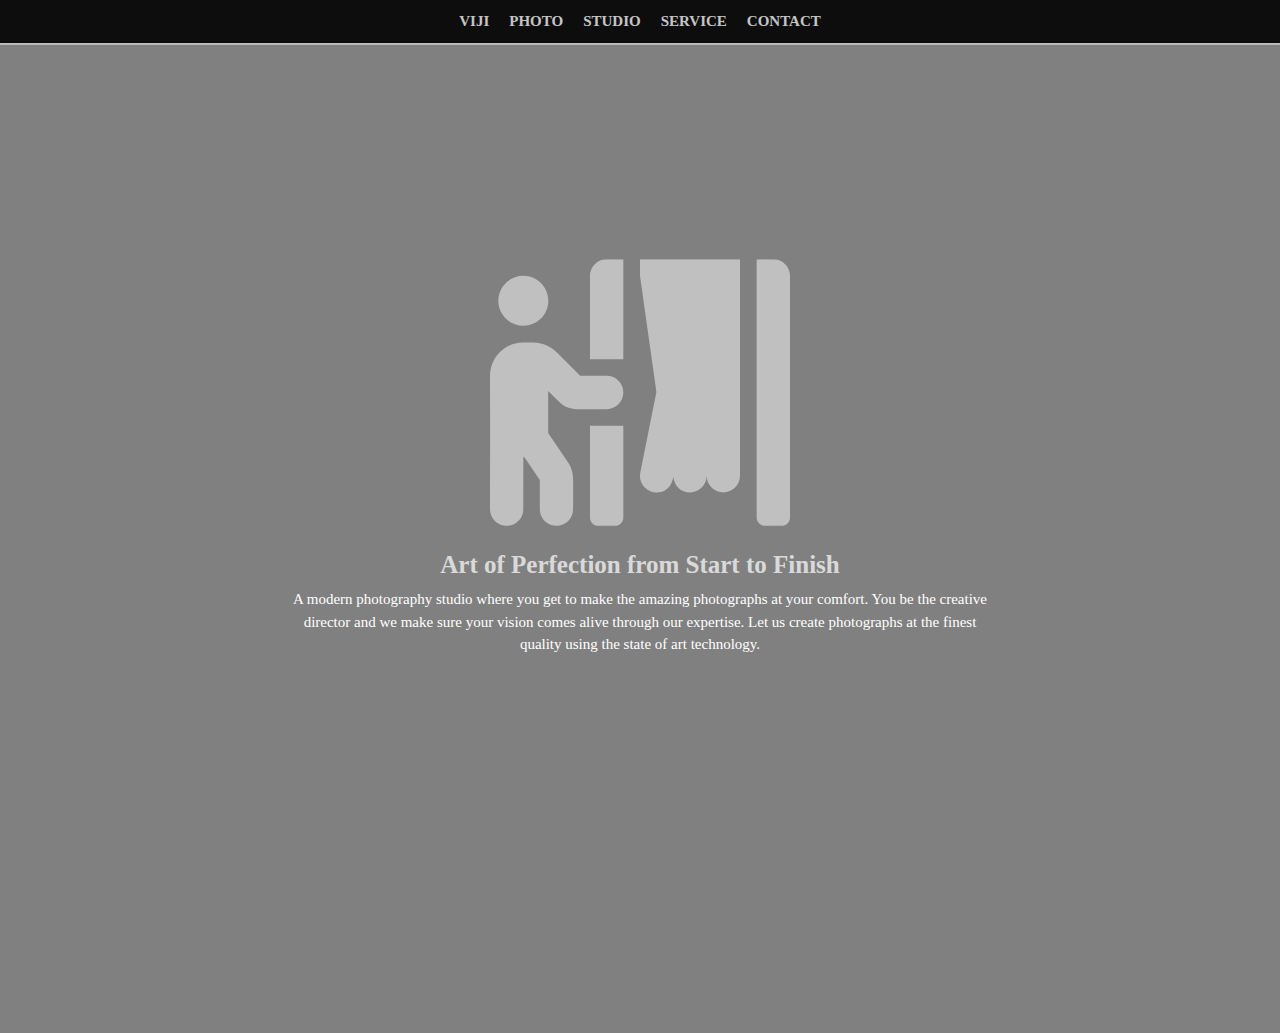
==== index.html @ 81715b95 "upload files" ====
<!DOCTYPE html>
<html lang="en">

<head>
  <meta charset="UTF-8" />
  <meta name="viewport" content="width=device-width, initial-scale=1.0" />
  <title>Viji Studio: Digital Photography</title>
  <meta name="description"
    content="Digital Photography Studio in the heart of Toronto" />
  <link rel="shortcut icon" href="https://vijistudio.com/favicon.ico" type="image/x-icon" />

  <link rel="canonical" href="https://vijistudio.com/index.html" />
  <meta name="robots" content="max-snippet:-1, max-image-preview:large, max-video-preview:-1">
  <meta name="subject" content="Studio Photography" />
  <meta name="copyright" content="Viji Studio" />
  <meta name="author" content="Viji Velu" />

  <meta property="og:type" content="website" />
  <meta property="og:site_name" content="Viji Studio" />
  <meta property="og:title" content="Digital Photography Studio in the heart of Toronto" />
  <meta property="og:description"
    content="Digital Photography Studio in the heart of Toronto" />
  <meta property="og:url" content="https://vijistudio.com" />
  <meta property="og:image" content="https://vijistudio.com/logo.png" />
  <meta property="og:image:url" content="https://vijistudio.com/logo.png" />
  <meta property="og:image:alt" content="Website Name And Logo" />
  <meta property="fb:app_id" content="2519717764938880" />

  <meta name="twitter:card" content="summary" />
  <meta name="twitter:title" content="Digital Photography Studio in the heart of Toronto" />
  <meta name="twitter:description"
    content="Digital Photography Studio in the heart of Toronto" />
  <meta name="twitter:site" content="@viewsbyviji" />
  <meta name="twitter:image" content="https://vijistudio.com/logo.png/" />
 <!-- to be updated- pinterest, google, bing, yandex etc -->
  
  <meta name="keywords"
    content="Corporate Photography, Promotional Photography, Fashion Photography,Marketing Photography, Film Photography, Lifestyle Photography" />
  <link rel="stylesheet" href="style.css" />
</head>

<body>
  <div id="wrapper">
    <header>
      <nav>
          <ul>
            <li><a class="current" href="index.html">VIJI</a></li>
            <li><a href="photography.html">PHOTO</a></li>
            <li><a href="studio.html">STUDIO</a></li>     
            <li><a href="service.html">SERVICE</a></li>
            <li><a href="contact.html">CONTACT</a></li>
          </ul>
      </nav>
    </header>

    <div id="main">
      <article class="home">

        <svg data-icon="person-booth" class="fa-person-booth" role="img" xmlns="http://www.w3.org/2000/svg" viewBox="0 0 576 512"><path fill="currentColor" d="M192 496c0 8.8 7.2 16 16 16h32c8.8 0 16-7.2 16-16V320h-64v176zm32-272h-50.9l-45.2-45.3C115.8 166.6 99.7 160 82.7 160H64c-17.1 0-33.2 6.7-45.3 18.8C6.7 190.9 0 207 0 224.1L.2 320 0 480c0 17.7 14.3 32 31.9 32 17.6 0 32-14.3 32-32l.1-100.7c.9.5 1.6 1.3 2.5 1.7l29.1 43v56c0 17.7 14.3 32 32 32s32-14.3 32-32v-56.5c0-9.9-2.3-19.8-6.7-28.6l-41.2-61.3V253l20.9 20.9c9.1 9.1 21.1 14.1 33.9 14.1H224c17.7 0 32-14.3 32-32s-14.3-32-32-32zM64 128c26.5 0 48-21.5 48-48S90.5 32 64 32 16 53.5 16 80s21.5 48 48 48zm224-96l31.5 223.1-30.9 154.6c-4.3 21.6 13 38.3 31.4 38.3 15.2 0 28-9.1 32.3-30.4.9 16.9 14.6 30.4 31.7 30.4 17.7 0 32-14.3 32-32 0 17.7 14.3 32 32 32s32-14.3 32-32V0H288v32zm-96 0v160h64V0h-32c-17.7 0-32 14.3-32 32zM544 0h-32v496c0 8.8 7.2 16 16 16h32c8.8 0 16-7.2 16-16V32c0-17.7-14.3-32-32-32z"></path></svg>
        <h1>Art of Perfection from Start to Finish</h1>
        <p>
          A modern photography studio where you get to make the amazing photographs at your comfort. You be the creative director and we make sure your vision comes alive through our expertise. Let us create photographs at the finest quality using the state of art technology. 
        </p>
      </article>
    </div>
    <footer>
      <p>
        ©2015-2020 Viji Studio. All Rights Reserved.
        <a href="questions.html">Questions</a> |
        <a href="terms.html">Terms</a> |
        <a href="conditions.html">Conditions</a> |
        <a href="privacy.html">Privacy</a> |
        <a href="cookies.html">Cookies</a> |
        <a href="https://digitaldesigners.ca" target="_blank" rel="noopener noreferrer"> Designed by Digital
          Designers</a>
      </p>
      <script type="application/ld+json">
          {
            "@context": "http://www.schema.org",
            "@type": "ProfessionalService",
            "name": "Viji Studio",
            "url": "https://vijistudio.com",
            "sameAs": [
              "https://facebook.com/viewsbyviji",
              "https://instagram.com/viewsbyviji",
              "https://twitter.com/viewsbyviji",
              "https://pinterest.ca/viewsbyviji",
              "https://viewsbyviji.tumblr.com",
              "https://500px.com/viewsbyviji",
              "https://flickr.com/photos/viewsbyviji",
              "https://linkedin.com/company/viewsbyviji",
              ""
            ],
            "logo": "https://vijistudio.com/logo.png",
            "priceRange": "$$$",
            "image": "https://vijistudio.com/logo.png",
            "description": "Learn to become a Photographer",
            "address": {
              "@type": "PostalAddress",
              "streetAddress": "945 Midland Avenue",
              "addressLocality": "Toronto",
              "addressRegion": "ON",
              "postalCode": "M1K 4G5",
              "addressCountry": "Canada"
            },
            "telephone": "416-882-8427"
          }
        </script>
      <script async src="script.js"></script>
    </footer>
  </div>
</body>

</html>
---- style.css ----
/* Digital Designers 3.0 Framework via https://digitaldesigners.ca */
/* Structure */
:root {
    margin: 0;
    padding: 0;
    box-sizing: border-box;
    font: 62.5%/1.5 verdana;
    text-rendering: optimizeLegibility;
    -webkit-font-smoothing: antialiased;
    --primary: gray;
    --secondary: white;
    --light: silver;
    --theme: black;
    --higlight: orange;
  }
  
/* Style */
  html,
  body {
    background: var(--primary);
    color: var(--secondary);
    overflow: auto;
    margin: auto;
    width: 100%;
    height: 100vh;
  }  
  #wrapper {
    position: relative;
    width: 100%;
    height: 100%;
  }   
  #main {
    max-width: 1250px;
    min-height: 100vh;
    padding: 50px 0;
    margin: auto;
    display: flex;
    flex-wrap: wrap;
    justify-content: space-evenly;
  }
  header {
    top: 0;
    position: fixed;
    border-bottom: solid 2px var(--light);
  }
  footer {
    bottom: 0; 
    border-top: solid 2px var(--light);
  }
  header,
  footer {
    width: 100%;
    opacity: 0.9;
    color: var(--secondary);
    z-index: 1;
    overflow: hidden;
    background: var(--theme);
    }
    
/* Content */
  h1,
  h2,
  h3 {
    text-align: center;
    padding: 0;
    margin: 0;
  } 
  p {
    font-size: 1.5rem;
    padding: .5rem;
    margin: 0;
  }   
  h1 {
    opacity: .7;
    font-size: 2.5rem;
  }
  h2 {
    opacity: .8;
    font-size: 2rem;
    text-transform: uppercase;  
  } 
  h3 {
    opacity: .9;
    font-size: 1.5rem;
    text-transform: uppercase;
    border-bottom: 2px solid var(--light);
  } 
  a {
    opacity: .8;
    color: var(--secondary);
    text-decoration: none;
  } 
  a:hover {
    opacity: 1.0;
    border-bottom: solid 2px var(--higlight);
  }
  .current {
    color: var(--secondary);
  }  
  li {
    list-style: none;
    font-size: 1.5rem;
  } 
  ul {
    list-style-type: none;
    margin: 0;
    padding: 0;
  }
  article {
    max-width: 1250px;
  }
  section {
    width: 600px;
  }
  article,
  section {
    padding: 10px;
  }
   
/* Navigation */  
  nav ul {
    display: flex;
    font-weight: 900;
    justify-content: center;
  }  
  nav li {
    padding: 10px;
  }
   
/* Header & Footer */     
  footer p {
    text-align: left;
    font-size: 1.4rem;
    opacity: .7;
    padding-left: 10px;
  }

/* Pages */
.home,
.thanks,
.error {
  position: absolute;
  top: 50%;
  transform: translateY(-50%);
}
.home p {
  max-width: 700px;
  text-align: center;
}
.fa-street-view,
.fa-address,
.fa-camera,
.fa-person-booth,
.fa-handshake {
  display: block;
  margin: auto;
  color: var(--light);
  max-width: 300px;
}
.fa-person-booth,
.fa-handshake {
  padding: 2rem;
}
.fa-camera {
  border-bottom: 20px solid var(--light);
}
.fa-map-marker {
  color: var(--light);
  max-width: 75px;
}
svg:hover {
  color: var(--theme);
  opacity: .5;
}
.service,
.studio {
  display: flex;
  flex-wrap: wrap;
  max-width: 980px;
  overflow: hidden;
  justify-content: space-around;
}
.contact {
  max-width: 980px;
}
.card {
  width: 195px;
  padding: 5px;
  display: inline-block;
}
.card-big {
  width: 1250px;
}
.card ul {
  text-align: center;
}
.terms h3,
.privacy h3,
.cookies h3,
.questions h3,
.conditions h3 {
  text-align: left;
  padding: 1rem;
  border: none;
}
.terms h2,
.privacy h2,
.cookies h2,
.questions h2,
.conditions h2 {
  padding: 1rem;
}

/* Social */
.form {
  width: 600px;
}
button,
input,
textarea {
  display: block;
  width: 100%;
  height: 3rem;
  border: 0;
  border-radius: 0.5rem;
  background: var(--light);
  color: var(--secondary);
  font-family: inherit;
  font-size: inherit;
  line-height: inherit;
  box-sizing: border-box;
  -webkit-border-radius: 0.5rem;
  -moz-border-radius: 0.5rem;
  -ms-border-radius: 0.5rem;
  -o-border-radius: 0.5rem;
}
.contact-form-text {
  margin: 0;
  padding: 1rem;
  outline: none;
}
textarea.contact-form-text {
  resize: none;
  height: 10rem;
}
.contact-form-btn {
  text-align: center;
  background: var(--light);
  color: var(--secondary);
  cursor: pointer;
  transition: 0.5s;
  -webkit-transition: 0.5s;
  -moz-transition: 0.5s;
  -ms-transition: 0.5s;
  -o-transition: 0.5s;
}
.contact-form-btn:hover {
  background: var(--theme);
  transition: 0.4s ease;
  -webkit-transition: 0.4s ease;
  -moz-transition: 0.4s ease;
  -ms-transition: 0.4s ease;
  -o-transition: 0.4s ease;
}
.contact-form-text:focus {
  outline: solid 2px var(--theme);
}
input[type="text"]:valid,
input[type="email"]:valid {
  background-color: lightgoldenrodyellow;
}
.fa-email,
.fa-instagram,
.fa-facebook,
.fa-linkedin,
.fa-twitter,
.fa-flickr {
  width: 40px;
  color: var(--light);
}
.contact h3 {
  padding: 2.5rem 0 .5rem;
}
.contact ul {
  text-align: center;
  padding: .5rem;
}
.contact li {
  padding: 5px;
  display: inline;
  line-height: 3rem;
  list-style: none;
}

/* Gallery Display */
.gallery {
  display: grid;
  grid-gap: 10px;
  grid-template-columns: repeat(auto-fit, minmax(200px, 1fr));
  grid-auto-rows: 200px;
  grid-auto-flow: dense;
  max-width: 1250px;
  margin: 10px auto;
  padding: 0 10px;
}
.gallery__item {
  align-items: center;
  display: flex;
  justify-content: center;
} 
.gallery__item > img {
  height: 100%;
  object-fit: cover;
  width: 100%;
} 
.gallery__item--hor {
  grid-column: span 2;
} 
.gallery__item--vert {
  grid-row: span 2;
} 
.gallery__item--lg {
  grid-column: span 2;
  grid-row: span 2;
}
    
/* Media Queries */
  @media screen and (max-width: 600px) {
  #main,
  header,
  footer,
  article,
  section {
    width: 100%;
  }   
  nav li {
    padding: 2px;
  } 
  nav ul {
    justify-content: space-evenly;
  }
  h1 {
    font-size: 1.6rem;
  }
  h2 {
    font-size: 1.5rem;
  }
  h3 {
    font-size: 1.4rem;
  }
  .home h2 {
    padding: 5px;
  }
  .service h1,
  .studio h1 {
    padding-top: 2rem;
  }
  .service p,
  .studio p {
    padding-bottom: 2rem;
  }
}

@media all and (orientation: landscape) and (max-height: 600px){
  .fa-camera,
  .fa-handshake,
  .fa-person-booth,
  .fa-street-view {
    display: none;
  }
}

@media print {
  body {
    margin: 0;
    padding: 0;
    color: #000;
    background-color: #fff;
  }
  header, footer, nav, svg, form {
    display: none;
  }
}
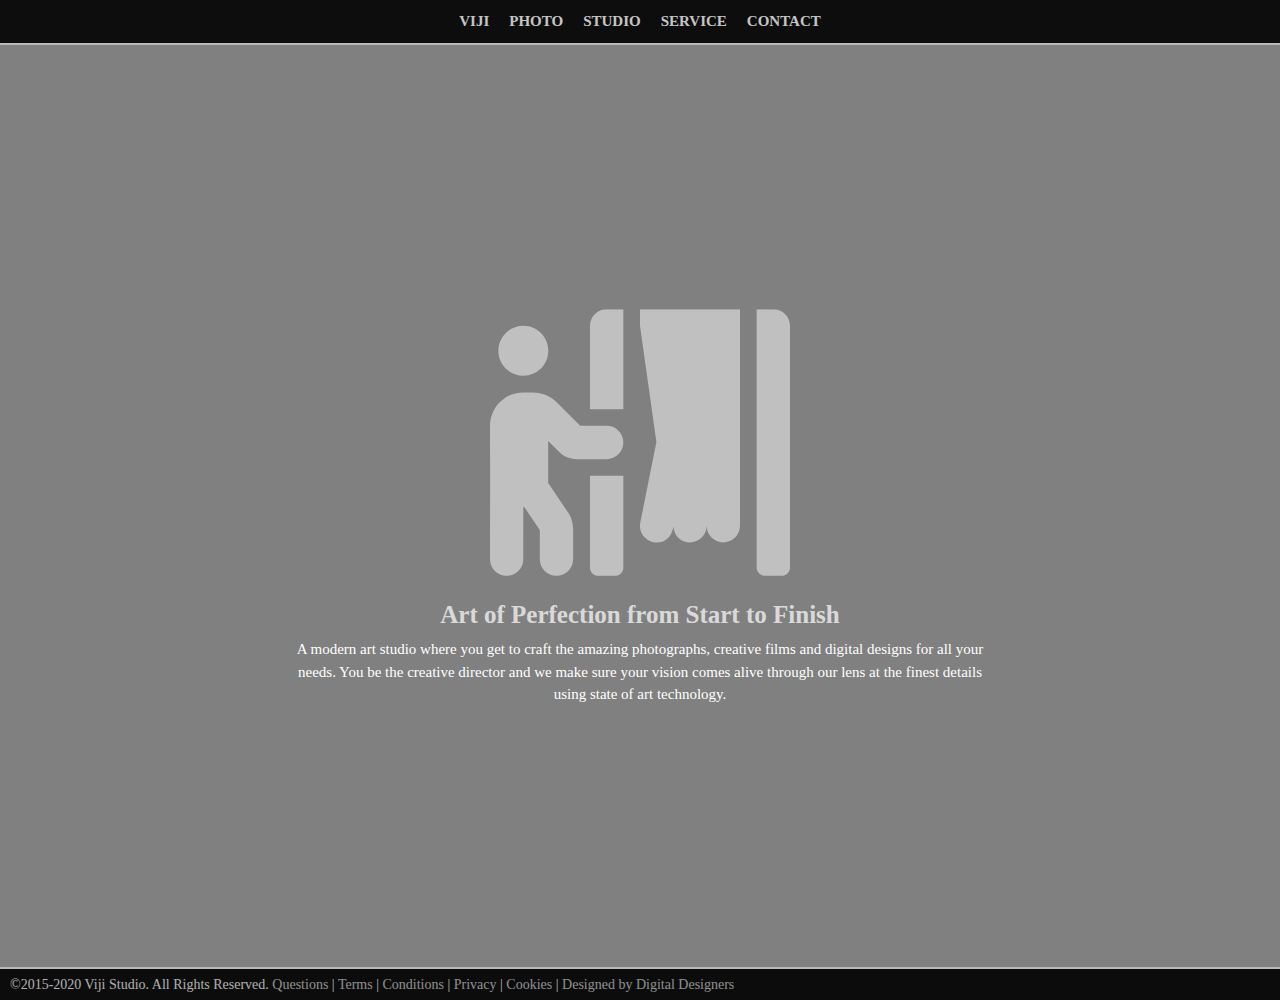
==== commit 889a2d0d: "intro update" ====
--- a/index.html
+++ b/index.html
@@ -32,7 +32,10 @@
     content="Digital Photography Studio in the heart of Toronto" />
   <meta name="twitter:site" content="@viewsbyviji" />
   <meta name="twitter:image" content="https://vijistudio.com/logo.png/" />
- <!-- to be updated- pinterest, google, bing, yandex etc -->
+ 
+ <meta name="google-site-verification" content="sirimkZRqiskqkBtPXglLRsh2No3yCVMbTO7wrermxA" />
+ <meta name="msvalidate.01" content="4D62C07C8D78D80A59F36B67650A94B4" />
+ <meta name="yandex-verification" content="cbead108b079e918" />
   
   <meta name="keywords"
     content="Corporate Photography, Promotional Photography, Fashion Photography,Marketing Photography, Film Photography, Lifestyle Photography" />
@@ -59,7 +62,7 @@
         <svg data-icon="person-booth" class="fa-person-booth" role="img" xmlns="http://www.w3.org/2000/svg" viewBox="0 0 576 512"><path fill="currentColor" d="M192 496c0 8.8 7.2 16 16 16h32c8.8 0 16-7.2 16-16V320h-64v176zm32-272h-50.9l-45.2-45.3C115.8 166.6 99.7 160 82.7 160H64c-17.1 0-33.2 6.7-45.3 18.8C6.7 190.9 0 207 0 224.1L.2 320 0 480c0 17.7 14.3 32 31.9 32 17.6 0 32-14.3 32-32l.1-100.7c.9.5 1.6 1.3 2.5 1.7l29.1 43v56c0 17.7 14.3 32 32 32s32-14.3 32-32v-56.5c0-9.9-2.3-19.8-6.7-28.6l-41.2-61.3V253l20.9 20.9c9.1 9.1 21.1 14.1 33.9 14.1H224c17.7 0 32-14.3 32-32s-14.3-32-32-32zM64 128c26.5 0 48-21.5 48-48S90.5 32 64 32 16 53.5 16 80s21.5 48 48 48zm224-96l31.5 223.1-30.9 154.6c-4.3 21.6 13 38.3 31.4 38.3 15.2 0 28-9.1 32.3-30.4.9 16.9 14.6 30.4 31.7 30.4 17.7 0 32-14.3 32-32 0 17.7 14.3 32 32 32s32-14.3 32-32V0H288v32zm-96 0v160h64V0h-32c-17.7 0-32 14.3-32 32zM544 0h-32v496c0 8.8 7.2 16 16 16h32c8.8 0 16-7.2 16-16V32c0-17.7-14.3-32-32-32z"></path></svg>
         <h1>Art of Perfection from Start to Finish</h1>
         <p>
-          A modern photography studio where you get to make the amazing photographs at your comfort. You be the creative director and we make sure your vision comes alive through our expertise. Let us create photographs at the finest quality using the state of art technology. 
+          A modern art studio where you get to craft the amazing photographs, creative films and digital designs for all your needs. You be the creative director and we make sure your vision comes alive through our lens at the finest details using state of art technology. 
         </p>
       </article>
     </div>
--- a/style.css
+++ b/style.css
@@ -11,7 +11,7 @@
     --secondary: white;
     --light: silver;
     --theme: black;
-    --higlight: orange;
+    --highlight: orange;
   }
   
 /* Style */
@@ -19,10 +19,11 @@
   body {
     background: var(--primary);
     color: var(--secondary);
-    overflow: auto;
+    overflow-y: auto;
+    overflow-x: hidden;
     margin: auto;
     width: 100%;
-    height: 100vh;
+    min-height: 100vh;
   }  
   #wrapper {
     position: relative;
@@ -38,13 +39,19 @@
     flex-wrap: wrap;
     justify-content: space-evenly;
   }
+  header,
+  footer,
+  body {
+    box-sizing: border-box;
+  }
   header {
     top: 0;
     position: fixed;
     border-bottom: solid 2px var(--light);
   }
   footer {
-    bottom: 0; 
+    bottom: 0;
+    position: absolute;
     border-top: solid 2px var(--light);
   }
   header,
@@ -92,7 +99,7 @@
   } 
   a:hover {
     opacity: 1.0;
-    border-bottom: solid 2px var(--higlight);
+    border-bottom: solid 2px var(--highlight);
   }
   .current {
     color: var(--secondary);
@@ -107,7 +114,7 @@
     padding: 0;
   }
   article {
-    max-width: 1250px;
+    max-width: 1200px;
   }
   section {
     width: 600px;
@@ -115,6 +122,7 @@
   article,
   section {
     padding: 10px;
+    margin: auto;
   }
    
 /* Navigation */  
@@ -139,8 +147,8 @@
 .home,
 .thanks,
 .error {
+  top: 50%;
   position: absolute;
-  top: 50%;
   transform: translateY(-50%);
 }
 .home p {
@@ -159,7 +167,7 @@
 }
 .fa-person-booth,
 .fa-handshake {
-  padding: 2rem;
+  margin: 2rem auto;
 }
 .fa-camera {
   border-bottom: 20px solid var(--light);
@@ -171,6 +179,10 @@
 svg:hover {
   color: var(--theme);
   opacity: .5;
+}
+.studio h1,
+.service h1 {
+  padding: 1rem;
 }
 .service,
 .studio {
@@ -184,12 +196,43 @@
   max-width: 980px;
 }
 .card {
-  width: 195px;
-  padding: 5px;
+  width: 200px;
+  padding: 1rem .5rem;
   display: inline-block;
 }
+.fa-square,
+.fa-image,
+.fa-portrait,
+.fa-book,
+.fa-book-open,
+.fa-book-reader {
+  opacity: .5;
+  display: block;
+  margin: 2rem auto;
+}
+.fa-square {
+  max-width: 75px;
+}
+.fa-image,
+.fa-portrait {
+  max-width: 100px;
+}
+.fa-book {
+  max-width: 50px;
+  margin: 2.5rem auto;
+}
+.fa-book-open {
+  max-width: 75px;
+}
+.fa-book-reader {
+  max-width: 90px;
+  margin: 1rem auto;
+}
+.service h2 {
+  padding-top: 2rem;
+}
 .card-big {
-  width: 1250px;
+  width: 1200px;
 }
 .card ul {
   text-align: center;
@@ -267,13 +310,12 @@
 }
 input[type="text"]:valid,
 input[type="email"]:valid {
-  background-color: lightgoldenrodyellow;
+  background-color: var(--highlight);
 }
 .fa-email,
 .fa-instagram,
 .fa-facebook,
 .fa-linkedin,
-.fa-twitter,
 .fa-flickr {
   width: 40px;
   color: var(--light);
@@ -300,8 +342,8 @@
   grid-auto-rows: 200px;
   grid-auto-flow: dense;
   max-width: 1250px;
-  margin: 10px auto;
-  padding: 0 10px;
+  margin: 5px auto;
+  padding: 0 5px;
 }
 .gallery__item {
   align-items: center;
@@ -332,7 +374,10 @@
   article,
   section {
     width: 100%;
-  }   
+  }  
+  #main {
+    padding-bottom: 100px; 
+  } 
   nav li {
     padding: 2px;
   } 
@@ -347,9 +392,6 @@
   }
   h3 {
     font-size: 1.4rem;
-  }
-  .home h2 {
-    padding: 5px;
   }
   .service h1,
   .studio h1 {
@@ -359,15 +401,21 @@
   .studio p {
     padding-bottom: 2rem;
   }
-}
-
-@media all and (orientation: landscape) and (max-height: 600px){
+  .fa-street-view,
+  .fa-address,
   .fa-camera,
-  .fa-handshake,
   .fa-person-booth,
-  .fa-street-view {
-    display: none;
-  }
+  .fa-handshake {
+  max-width: 225px;
+}
+  .gallery {
+    max-width: 100%;
+  }
+}
+@media all and (orientation: landscape) and (max-height: 600px) {
+footer {
+  display: none;
+}
 }
 
 @media print {
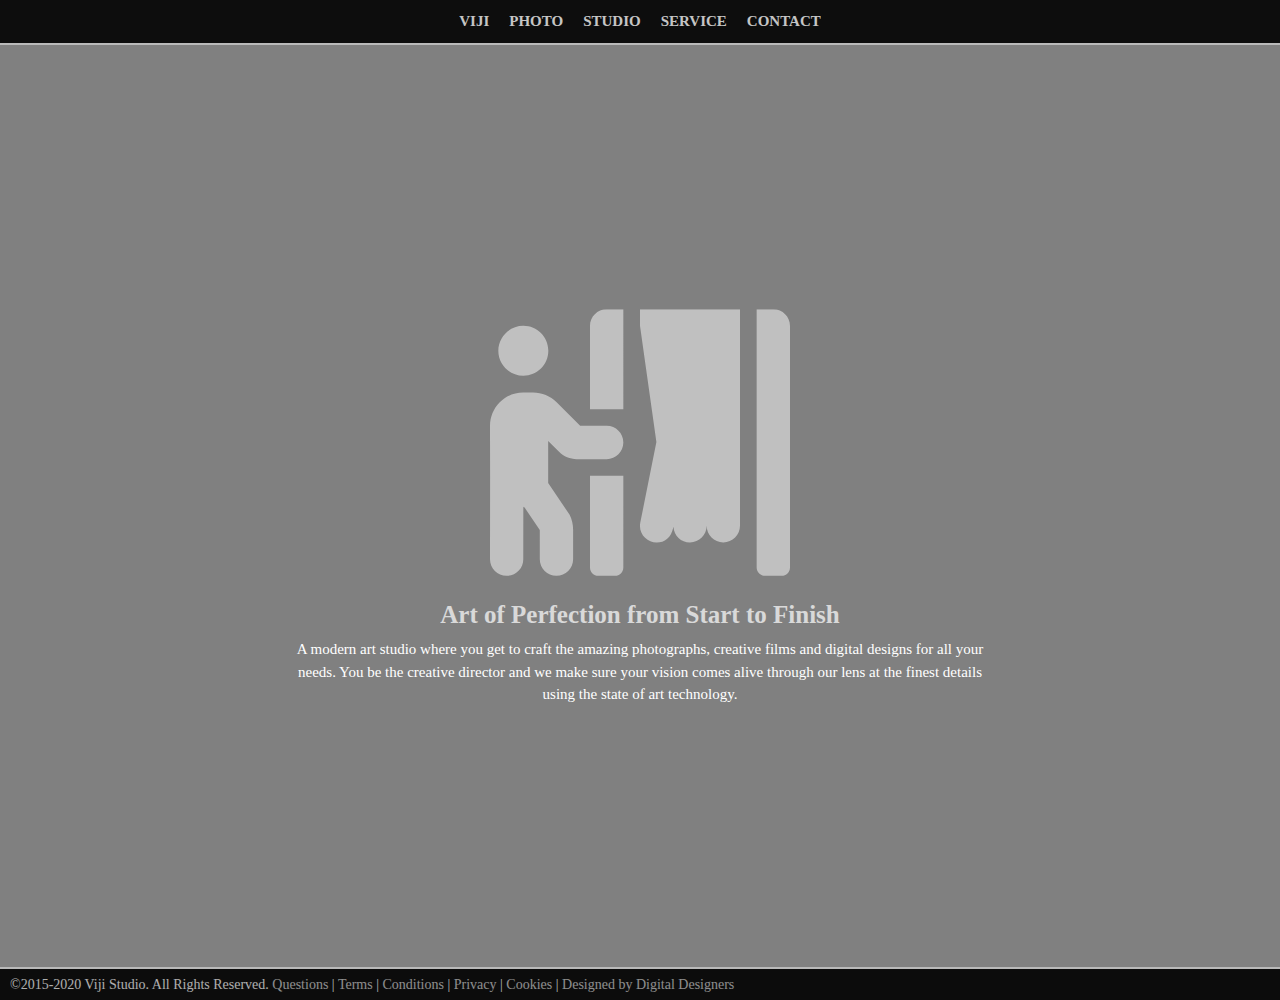
==== commit 1289f457: "wording" ====
--- a/index.html
+++ b/index.html
@@ -62,7 +62,7 @@
         <svg data-icon="person-booth" class="fa-person-booth" role="img" xmlns="http://www.w3.org/2000/svg" viewBox="0 0 576 512"><path fill="currentColor" d="M192 496c0 8.8 7.2 16 16 16h32c8.8 0 16-7.2 16-16V320h-64v176zm32-272h-50.9l-45.2-45.3C115.8 166.6 99.7 160 82.7 160H64c-17.1 0-33.2 6.7-45.3 18.8C6.7 190.9 0 207 0 224.1L.2 320 0 480c0 17.7 14.3 32 31.9 32 17.6 0 32-14.3 32-32l.1-100.7c.9.5 1.6 1.3 2.5 1.7l29.1 43v56c0 17.7 14.3 32 32 32s32-14.3 32-32v-56.5c0-9.9-2.3-19.8-6.7-28.6l-41.2-61.3V253l20.9 20.9c9.1 9.1 21.1 14.1 33.9 14.1H224c17.7 0 32-14.3 32-32s-14.3-32-32-32zM64 128c26.5 0 48-21.5 48-48S90.5 32 64 32 16 53.5 16 80s21.5 48 48 48zm224-96l31.5 223.1-30.9 154.6c-4.3 21.6 13 38.3 31.4 38.3 15.2 0 28-9.1 32.3-30.4.9 16.9 14.6 30.4 31.7 30.4 17.7 0 32-14.3 32-32 0 17.7 14.3 32 32 32s32-14.3 32-32V0H288v32zm-96 0v160h64V0h-32c-17.7 0-32 14.3-32 32zM544 0h-32v496c0 8.8 7.2 16 16 16h32c8.8 0 16-7.2 16-16V32c0-17.7-14.3-32-32-32z"></path></svg>
         <h1>Art of Perfection from Start to Finish</h1>
         <p>
-          A modern art studio where you get to craft the amazing photographs, creative films and digital designs for all your needs. You be the creative director and we make sure your vision comes alive through our lens at the finest details using state of art technology. 
+          A modern art studio where you get to craft the amazing photographs, creative films and digital designs for all your needs. You be the creative director and we make sure your vision comes alive through our lens at the finest details using the state of art technology. 
         </p>
       </article>
     </div>
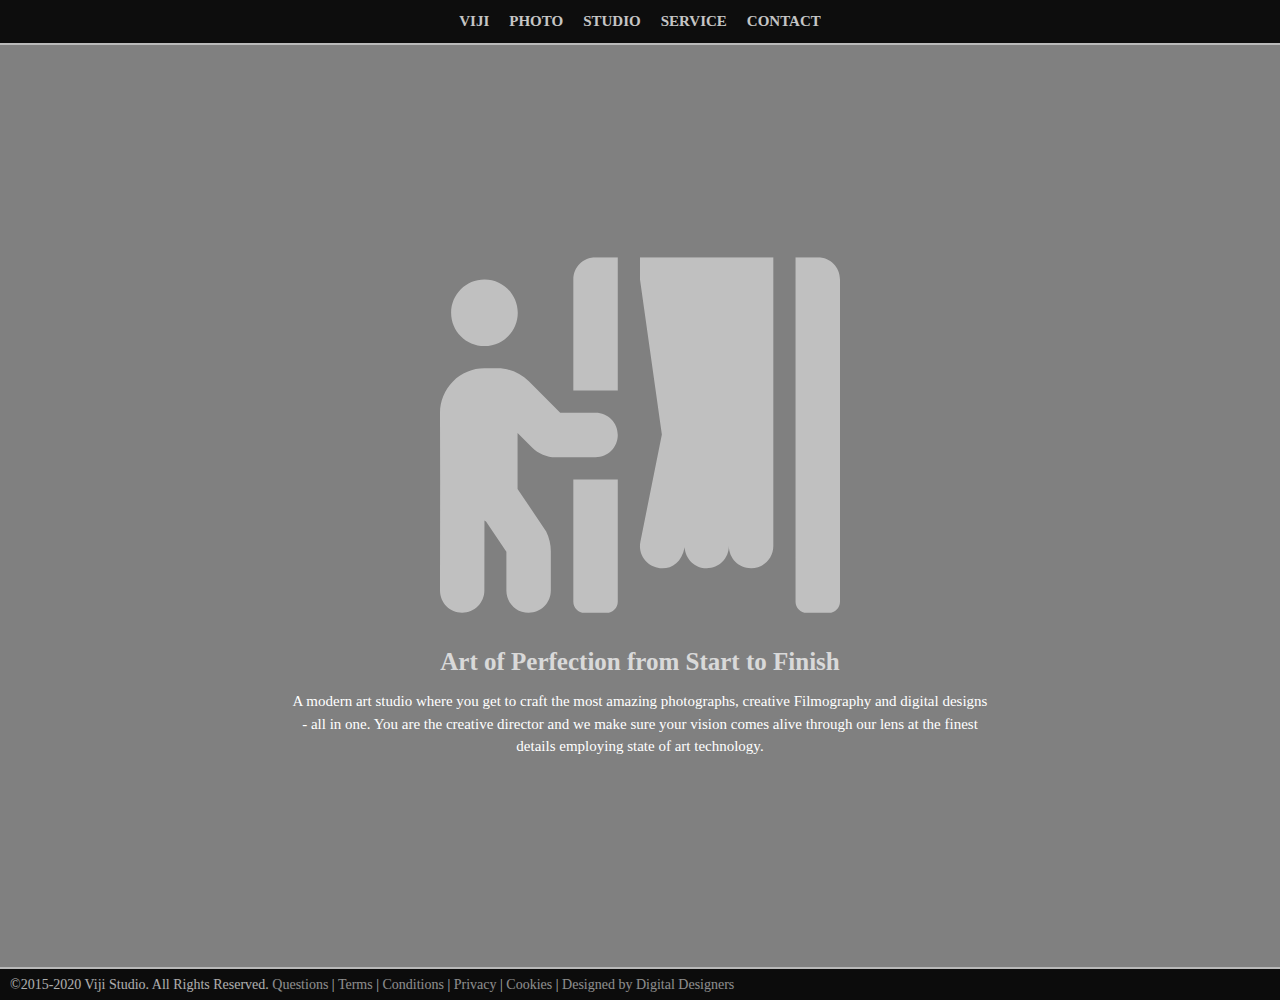
==== commit 4082d4f3: "correction" ====
--- a/index.html
+++ b/index.html
@@ -4,22 +4,22 @@
 <head>
   <meta charset="UTF-8" />
   <meta name="viewport" content="width=device-width, initial-scale=1.0" />
-  <title>Viji Studio: Digital Photography</title>
+  <title>Viji Studio: Photography, Filmography & Creative Design</title>
   <meta name="description"
-    content="Digital Photography Studio in the heart of Toronto" />
+    content="Photography, Filmography & Creative Design Studio in the heart of Toronto" />
   <link rel="shortcut icon" href="https://vijistudio.com/favicon.ico" type="image/x-icon" />
 
   <link rel="canonical" href="https://vijistudio.com/index.html" />
   <meta name="robots" content="max-snippet:-1, max-image-preview:large, max-video-preview:-1">
-  <meta name="subject" content="Studio Photography" />
+  <meta name="subject" content="Photography, Filmography & Creative Design" />
   <meta name="copyright" content="Viji Studio" />
   <meta name="author" content="Viji Velu" />
 
   <meta property="og:type" content="website" />
   <meta property="og:site_name" content="Viji Studio" />
-  <meta property="og:title" content="Digital Photography Studio in the heart of Toronto" />
+  <meta property="og:title" content="Photography, Filmography & Creative Design Studio in the heart of Toronto" />
   <meta property="og:description"
-    content="Digital Photography Studio in the heart of Toronto" />
+    content="Photography, Filmography & Creative Design Studio in the heart of Toronto" />
   <meta property="og:url" content="https://vijistudio.com" />
   <meta property="og:image" content="https://vijistudio.com/logo.png" />
   <meta property="og:image:url" content="https://vijistudio.com/logo.png" />
@@ -27,9 +27,9 @@
   <meta property="fb:app_id" content="2519717764938880" />
 
   <meta name="twitter:card" content="summary" />
-  <meta name="twitter:title" content="Digital Photography Studio in the heart of Toronto" />
+  <meta name="twitter:title" content="Photography, Filmography & Creative Design Studio in the heart of Toronto" />
   <meta name="twitter:description"
-    content="Digital Photography Studio in the heart of Toronto" />
+    content="Photography, Filmography & Creative Design Studio in the heart of Toronto" />
   <meta name="twitter:site" content="@viewsbyviji" />
   <meta name="twitter:image" content="https://vijistudio.com/logo.png/" />
  
@@ -38,7 +38,7 @@
  <meta name="yandex-verification" content="cbead108b079e918" />
   
   <meta name="keywords"
-    content="Corporate Photography, Promotional Photography, Fashion Photography,Marketing Photography, Film Photography, Lifestyle Photography" />
+    content="Corporate Branding, Promotional Marketing, Fashion Photography, Film Photography, Cinematography, Short Filmography, Creative Design, Website Development" />
   <link rel="stylesheet" href="style.css" />
 </head>
 
@@ -62,9 +62,10 @@
         <svg data-icon="person-booth" class="fa-person-booth" role="img" xmlns="http://www.w3.org/2000/svg" viewBox="0 0 576 512"><path fill="currentColor" d="M192 496c0 8.8 7.2 16 16 16h32c8.8 0 16-7.2 16-16V320h-64v176zm32-272h-50.9l-45.2-45.3C115.8 166.6 99.7 160 82.7 160H64c-17.1 0-33.2 6.7-45.3 18.8C6.7 190.9 0 207 0 224.1L.2 320 0 480c0 17.7 14.3 32 31.9 32 17.6 0 32-14.3 32-32l.1-100.7c.9.5 1.6 1.3 2.5 1.7l29.1 43v56c0 17.7 14.3 32 32 32s32-14.3 32-32v-56.5c0-9.9-2.3-19.8-6.7-28.6l-41.2-61.3V253l20.9 20.9c9.1 9.1 21.1 14.1 33.9 14.1H224c17.7 0 32-14.3 32-32s-14.3-32-32-32zM64 128c26.5 0 48-21.5 48-48S90.5 32 64 32 16 53.5 16 80s21.5 48 48 48zm224-96l31.5 223.1-30.9 154.6c-4.3 21.6 13 38.3 31.4 38.3 15.2 0 28-9.1 32.3-30.4.9 16.9 14.6 30.4 31.7 30.4 17.7 0 32-14.3 32-32 0 17.7 14.3 32 32 32s32-14.3 32-32V0H288v32zm-96 0v160h64V0h-32c-17.7 0-32 14.3-32 32zM544 0h-32v496c0 8.8 7.2 16 16 16h32c8.8 0 16-7.2 16-16V32c0-17.7-14.3-32-32-32z"></path></svg>
         <h1>Art of Perfection from Start to Finish</h1>
         <p>
-          A modern art studio where you get to craft the amazing photographs, creative films and digital designs for all your needs. You be the creative director and we make sure your vision comes alive through our lens at the finest details using the state of art technology. 
+          A modern art studio where you get to craft the most amazing photographs, creative Filmography and digital designs - all in one. You are the creative director and we make sure your vision comes alive through our lens at the finest details employing state of art technology. 
         </p>
       </article>
+      
     </div>
     <footer>
       <p>
--- a/style.css
+++ b/style.css
@@ -31,7 +31,7 @@
     height: 100%;
   }   
   #main {
-    max-width: 1250px;
+    max-width: 1100px;
     min-height: 100vh;
     padding: 50px 0;
     margin: auto;
@@ -41,6 +41,8 @@
   }
   header,
   footer,
+  article,
+  section,
   body {
     box-sizing: border-box;
   }
@@ -69,7 +71,7 @@
   h2,
   h3 {
     text-align: center;
-    padding: 0;
+    padding: 1rem 0 .5rem;
     margin: 0;
   } 
   p {
@@ -83,11 +85,10 @@
   }
   h2 {
     opacity: .8;
-    font-size: 2rem;
-    text-transform: uppercase;  
+    font-size: 2rem; 
   } 
   h3 {
-    opacity: .9;
+    opacity: .8;
     font-size: 1.5rem;
     text-transform: uppercase;
     border-bottom: 2px solid var(--light);
@@ -114,16 +115,44 @@
     padding: 0;
   }
   article {
-    max-width: 1200px;
+    max-width: 1100px;
+    padding: 10px;
   }
   section {
-    width: 600px;
-  }
-  article,
-  section {
+    width: 275px;
     padding: 10px;
+  }
+  section ul {
+    text-align: center;
+    padding: 10px;
+  }
+  section h3 {
+    border: none;
+  }
+  .box {
+    display: flex;
+    flex-wrap: wrap;
+    justify-content: space-around;
+  }
+  img[src$='.jpg'],
+  img[src$='.png'] {
+    opacity: .9;
+    border-radius: 2px;
+    border: solid 2px var(--light);
+    -webkit-border-radius: 2px;
+    -moz-border-radius: 2px;
+    -ms-border-radius: 2px;
+    -o-border-radius: 2px;
+}
+
+  img[src$='.png'] {
     margin: auto;
-  }
+    display: block;
+    max-width: 100%;   
+  }
+  img[src$=".jpg"]:hover,
+  img[src$=".png"]:hover { 
+    opacity:1; }
    
 /* Navigation */  
   nav ul {
@@ -159,17 +188,24 @@
 .fa-address,
 .fa-camera,
 .fa-person-booth,
-.fa-handshake {
+.fa-handshake,
+.fa-tape,
+.fa-laptop-code {
   display: block;
   margin: auto;
   color: var(--light);
-  max-width: 300px;
+  max-width: 400px;
+}
+.fa-laptop-code {
+  padding: 2rem 0;
 }
 .fa-person-booth,
 .fa-handshake {
   margin: 2rem auto;
 }
-.fa-camera {
+.fa-camera,
+.fa-laptop-code,
+.fa-tape {
   border-bottom: 20px solid var(--light);
 }
 .fa-map-marker {
@@ -180,12 +216,8 @@
   color: var(--theme);
   opacity: .5;
 }
-.studio h1,
-.service h1 {
-  padding: 1rem;
-}
-.service,
-.studio {
+
+.service {
   display: flex;
   flex-wrap: wrap;
   max-width: 980px;
@@ -193,12 +225,16 @@
   justify-content: space-around;
 }
 .contact {
-  max-width: 980px;
+  max-width: 900px;
 }
 .card {
   width: 200px;
   padding: 1rem .5rem;
   display: inline-block;
+}
+
+.card p {
+  padding: 0;
 }
 .fa-square,
 .fa-image,
@@ -231,12 +267,7 @@
 .service h2 {
   padding-top: 2rem;
 }
-.card-big {
-  width: 1200px;
-}
-.card ul {
-  text-align: center;
-}
+
 .terms h3,
 .privacy h3,
 .cookies h3,
@@ -312,26 +343,17 @@
 input[type="email"]:valid {
   background-color: var(--highlight);
 }
-.fa-email,
-.fa-instagram,
-.fa-facebook,
-.fa-linkedin,
-.fa-flickr {
-  width: 40px;
-  color: var(--light);
-}
+
 .contact h3 {
   padding: 2.5rem 0 .5rem;
 }
-.contact ul {
+
+.contact {
   text-align: center;
-  padding: .5rem;
-}
-.contact li {
-  padding: 5px;
-  display: inline;
-  line-height: 3rem;
-  list-style: none;
+}
+
+.contact .last {
+  padding-top: 2rem;
 }
 
 /* Gallery Display */
@@ -341,7 +363,7 @@
   grid-template-columns: repeat(auto-fit, minmax(200px, 1fr));
   grid-auto-rows: 200px;
   grid-auto-flow: dense;
-  max-width: 1250px;
+  max-width: 1100px;
   margin: 5px auto;
   padding: 0 5px;
 }
@@ -374,10 +396,10 @@
   article,
   section {
     width: 100%;
-  }  
+  } 
   #main {
-    padding-bottom: 100px; 
-  } 
+    padding: 25px 0 75px;
+  }
   nav li {
     padding: 2px;
   } 
@@ -413,6 +435,9 @@
   }
 }
 @media all and (orientation: landscape) and (max-height: 600px) {
+  #main {
+    padding: 25px 0;
+  }
 footer {
   display: none;
 }
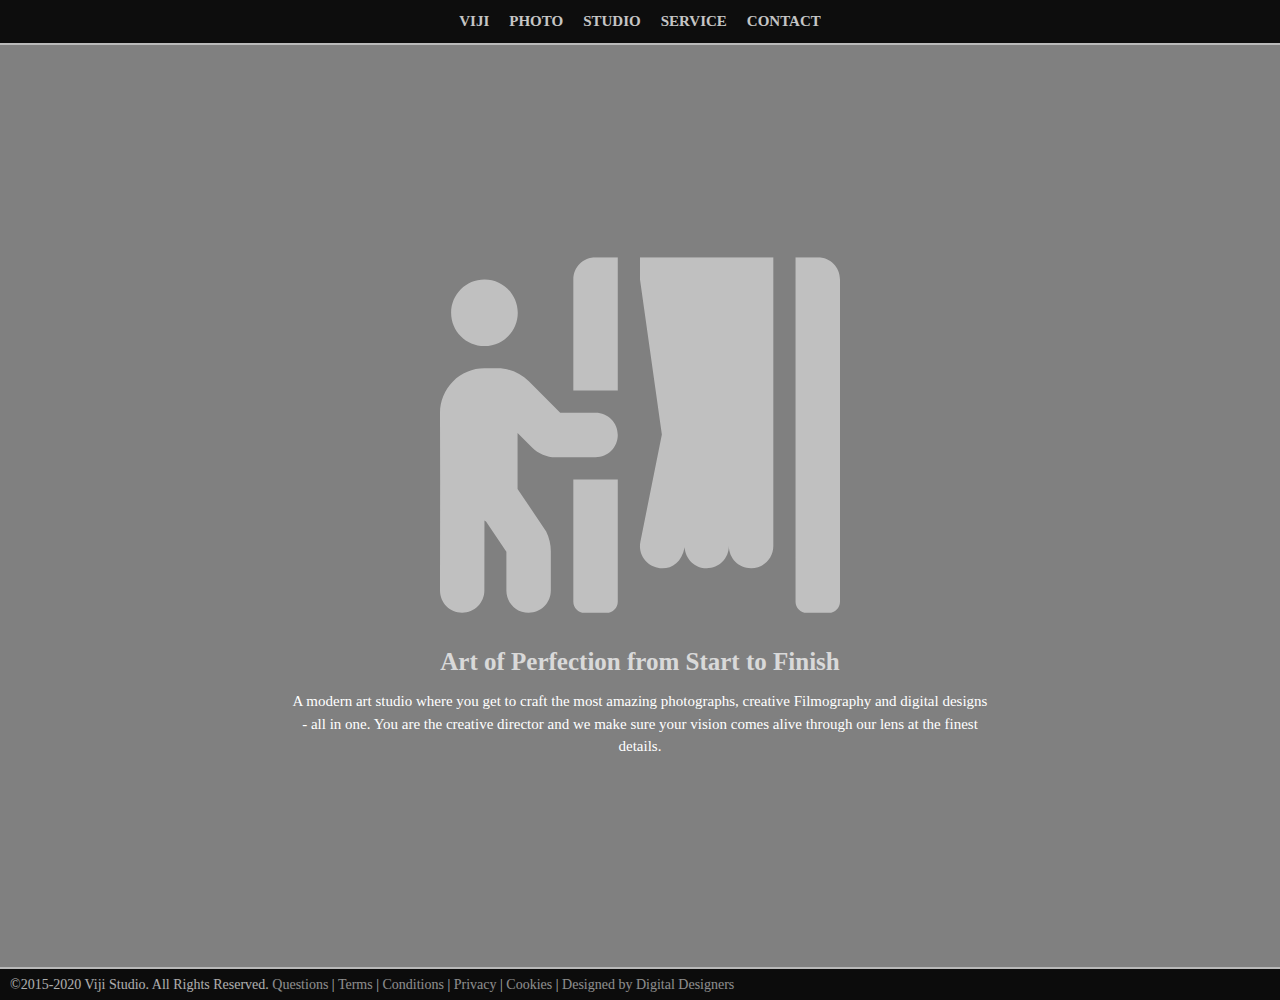
==== commit 3f6eb0bf: "wording" ====
--- a/index.html
+++ b/index.html
@@ -62,7 +62,7 @@
         <svg data-icon="person-booth" class="fa-person-booth" role="img" xmlns="http://www.w3.org/2000/svg" viewBox="0 0 576 512"><path fill="currentColor" d="M192 496c0 8.8 7.2 16 16 16h32c8.8 0 16-7.2 16-16V320h-64v176zm32-272h-50.9l-45.2-45.3C115.8 166.6 99.7 160 82.7 160H64c-17.1 0-33.2 6.7-45.3 18.8C6.7 190.9 0 207 0 224.1L.2 320 0 480c0 17.7 14.3 32 31.9 32 17.6 0 32-14.3 32-32l.1-100.7c.9.5 1.6 1.3 2.5 1.7l29.1 43v56c0 17.7 14.3 32 32 32s32-14.3 32-32v-56.5c0-9.9-2.3-19.8-6.7-28.6l-41.2-61.3V253l20.9 20.9c9.1 9.1 21.1 14.1 33.9 14.1H224c17.7 0 32-14.3 32-32s-14.3-32-32-32zM64 128c26.5 0 48-21.5 48-48S90.5 32 64 32 16 53.5 16 80s21.5 48 48 48zm224-96l31.5 223.1-30.9 154.6c-4.3 21.6 13 38.3 31.4 38.3 15.2 0 28-9.1 32.3-30.4.9 16.9 14.6 30.4 31.7 30.4 17.7 0 32-14.3 32-32 0 17.7 14.3 32 32 32s32-14.3 32-32V0H288v32zm-96 0v160h64V0h-32c-17.7 0-32 14.3-32 32zM544 0h-32v496c0 8.8 7.2 16 16 16h32c8.8 0 16-7.2 16-16V32c0-17.7-14.3-32-32-32z"></path></svg>
         <h1>Art of Perfection from Start to Finish</h1>
         <p>
-          A modern art studio where you get to craft the most amazing photographs, creative Filmography and digital designs - all in one. You are the creative director and we make sure your vision comes alive through our lens at the finest details employing state of art technology. 
+          A modern art studio where you get to craft the most amazing photographs, creative Filmography and digital designs - all in one. You are the creative director and we make sure your vision comes alive through our lens at the finest details. 
         </p>
       </article>
       
